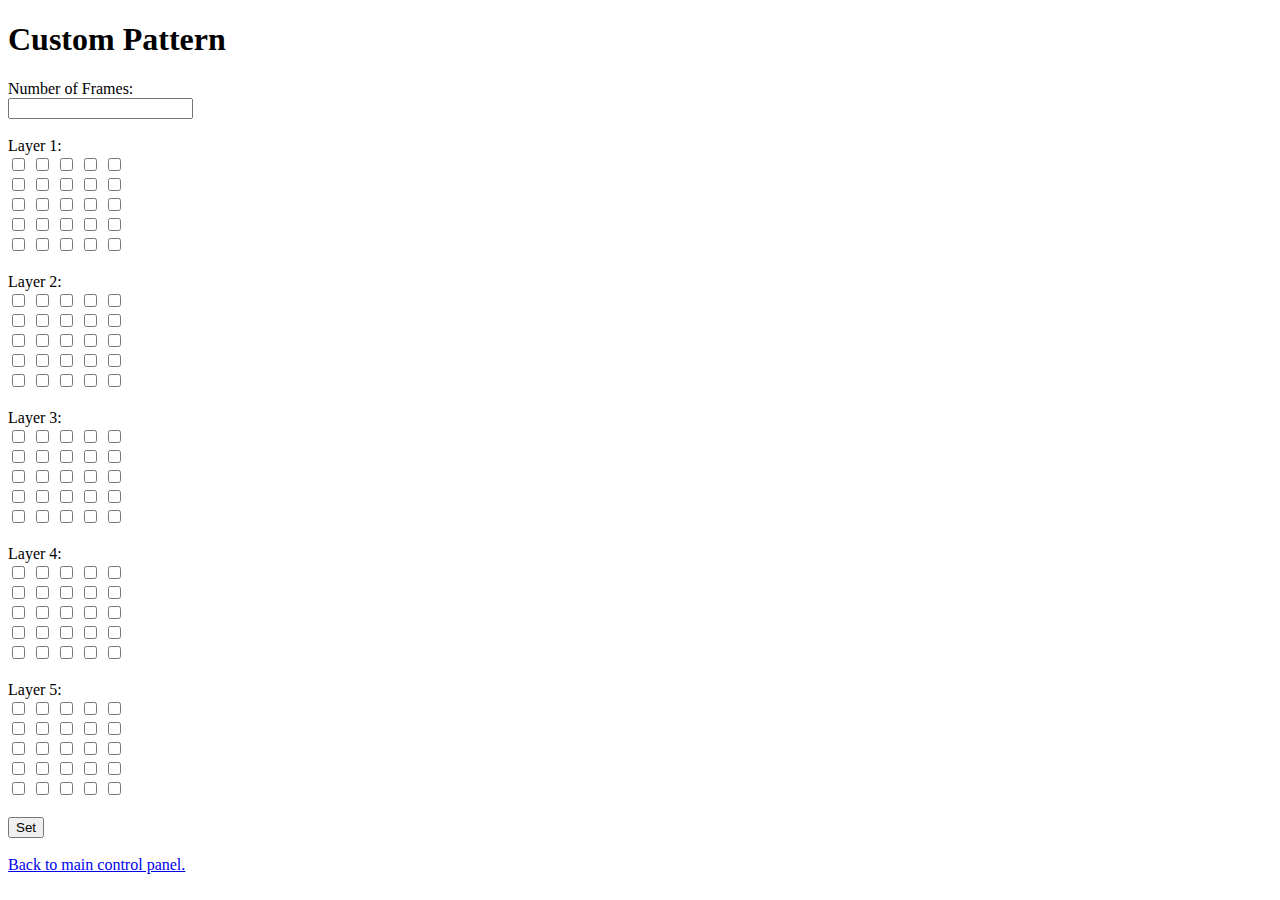
==== custom_pattern.html @ a0fae010 "initial commit" ====
<!DOCTYPE html>
<html>
<head>
	<title>Custom Pattern</title>
</head>
<body>
	<h1>Custom Pattern</h1>

	<form action="custom_pattern.php" method="post">
		Number of Frames:<br>
		<input type="text" name="frames"><br><br>

		Layer 1:<br>
		<input type="checkbox" name="L0_00">
		<input type="checkbox" name="L0_01">
		<input type="checkbox" name="L0_02">
		<input type="checkbox" name="L0_03">
		<input type="checkbox" name="L0_04">
		<br>
		<input type="checkbox" name="L0_05">
		<input type="checkbox" name="L0_06">
		<input type="checkbox" name="L0_07">
		<input type="checkbox" name="L0_08">
		<input type="checkbox" name="L0_09">
		<br>
		<input type="checkbox" name="L0_10">
		<input type="checkbox" name="L0_11">
		<input type="checkbox" name="L0_12">
		<input type="checkbox" name="L0_13">
		<input type="checkbox" name="L0_14">
		<br>
		<input type="checkbox" name="L0_15">
		<input type="checkbox" name="L0_16">
		<input type="checkbox" name="L0_17">
		<input type="checkbox" name="L0_18">
		<input type="checkbox" name="L0_19">
		<br>
		<input type="checkbox" name="L0_20">
		<input type="checkbox" name="L0_21">
		<input type="checkbox" name="L0_22">
		<input type="checkbox" name="L0_23">
		<input type="checkbox" name="L0_24">
		<br><br>

		Layer 2:<br>
		<input type="checkbox" name="L1_00">
		<input type="checkbox" name="L1_01">
		<input type="checkbox" name="L1_02">
		<input type="checkbox" name="L1_03">
		<input type="checkbox" name="L1_04">
		<br>
		<input type="checkbox" name="L1_05">
		<input type="checkbox" name="L1_06">
		<input type="checkbox" name="L1_07">
		<input type="checkbox" name="L1_08">
		<input type="checkbox" name="L1_09">
		<br>
		<input type="checkbox" name="L1_10">
		<input type="checkbox" name="L1_11">
		<input type="checkbox" name="L1_12">
		<input type="checkbox" name="L1_13">
		<input type="checkbox" name="L1_14">
		<br>
		<input type="checkbox" name="L1_15">
		<input type="checkbox" name="L1_16">
		<input type="checkbox" name="L1_17">
		<input type="checkbox" name="L1_18">
		<input type="checkbox" name="L1_19">
		<br>
		<input type="checkbox" name="L1_20">
		<input type="checkbox" name="L1_21">
		<input type="checkbox" name="L1_22">
		<input type="checkbox" name="L1_23">
		<input type="checkbox" name="L1_24">
		<br><br>

		Layer 3:<br>
		<input type="checkbox" name="L2_00">
		<input type="checkbox" name="L2_01">
		<input type="checkbox" name="L2_02">
		<input type="checkbox" name="L2_03">
		<input type="checkbox" name="L2_04">
		<br>
		<input type="checkbox" name="L2_05">
		<input type="checkbox" name="L2_06">
		<input type="checkbox" name="L2_07">
		<input type="checkbox" name="L2_08">
		<input type="checkbox" name="L2_09">
		<br>
		<input type="checkbox" name="L2_10">
		<input type="checkbox" name="L2_11">
		<input type="checkbox" name="L2_12">
		<input type="checkbox" name="L2_13">
		<input type="checkbox" name="L2_14">
		<br>
		<input type="checkbox" name="L2_15">
		<input type="checkbox" name="L2_16">
		<input type="checkbox" name="L2_17">
		<input type="checkbox" name="L2_18">
		<input type="checkbox" name="L2_19">
		<br>
		<input type="checkbox" name="L2_20">
		<input type="checkbox" name="L2_21">
		<input type="checkbox" name="L2_22">
		<input type="checkbox" name="L2_23">
		<input type="checkbox" name="L2_24">
		<br><br>

		Layer 4:<br>
		<input type="checkbox" name="L3_00">
		<input type="checkbox" name="L3_01">
		<input type="checkbox" name="L3_02">
		<input type="checkbox" name="L3_03">
		<input type="checkbox" name="L3_04">
		<br>
		<input type="checkbox" name="L3_05">
		<input type="checkbox" name="L3_06">
		<input type="checkbox" name="L3_07">
		<input type="checkbox" name="L3_08">
		<input type="checkbox" name="L3_09">
		<br>
		<input type="checkbox" name="L3_10">
		<input type="checkbox" name="L3_11">
		<input type="checkbox" name="L3_12">
		<input type="checkbox" name="L3_13">
		<input type="checkbox" name="L3_14">
		<br>
		<input type="checkbox" name="L3_15">
		<input type="checkbox" name="L3_16">
		<input type="checkbox" name="L3_17">
		<input type="checkbox" name="L3_18">
		<input type="checkbox" name="L3_19">
		<br>
		<input type="checkbox" name="L3_20">
		<input type="checkbox" name="L3_21">
		<input type="checkbox" name="L3_22">
		<input type="checkbox" name="L3_23">
		<input type="checkbox" name="L3_24">
		<br><br>

		Layer 5:<br>
		<input type="checkbox" name="L4_00">
		<input type="checkbox" name="L4_01">
		<input type="checkbox" name="L4_02">
		<input type="checkbox" name="L4_03">
		<input type="checkbox" name="L4_04">
		<br>
		<input type="checkbox" name="L4_05">
		<input type="checkbox" name="L4_06">
		<input type="checkbox" name="L4_07">
		<input type="checkbox" name="L4_08">
		<input type="checkbox" name="L4_09">
		<br>
		<input type="checkbox" name="L4_10">
		<input type="checkbox" name="L4_11">
		<input type="checkbox" name="L4_12">
		<input type="checkbox" name="L4_13">
		<input type="checkbox" name="L4_14">
		<br>
		<input type="checkbox" name="L4_15">
		<input type="checkbox" name="L4_16">
		<input type="checkbox" name="L4_17">
		<input type="checkbox" name="L4_18">
		<input type="checkbox" name="L4_19">
		<br>
		<input type="checkbox" name="L4_20">
		<input type="checkbox" name="L4_21">
		<input type="checkbox" name="L4_22">
		<input type="checkbox" name="L4_23">
		<input type="checkbox" name="L4_24">
		<br><br>

		<input type="submit" value="Set"><br>
	</form>

	<br>
	<a href="led_cube.html">Back to main control panel.</a>
</body>
</html>
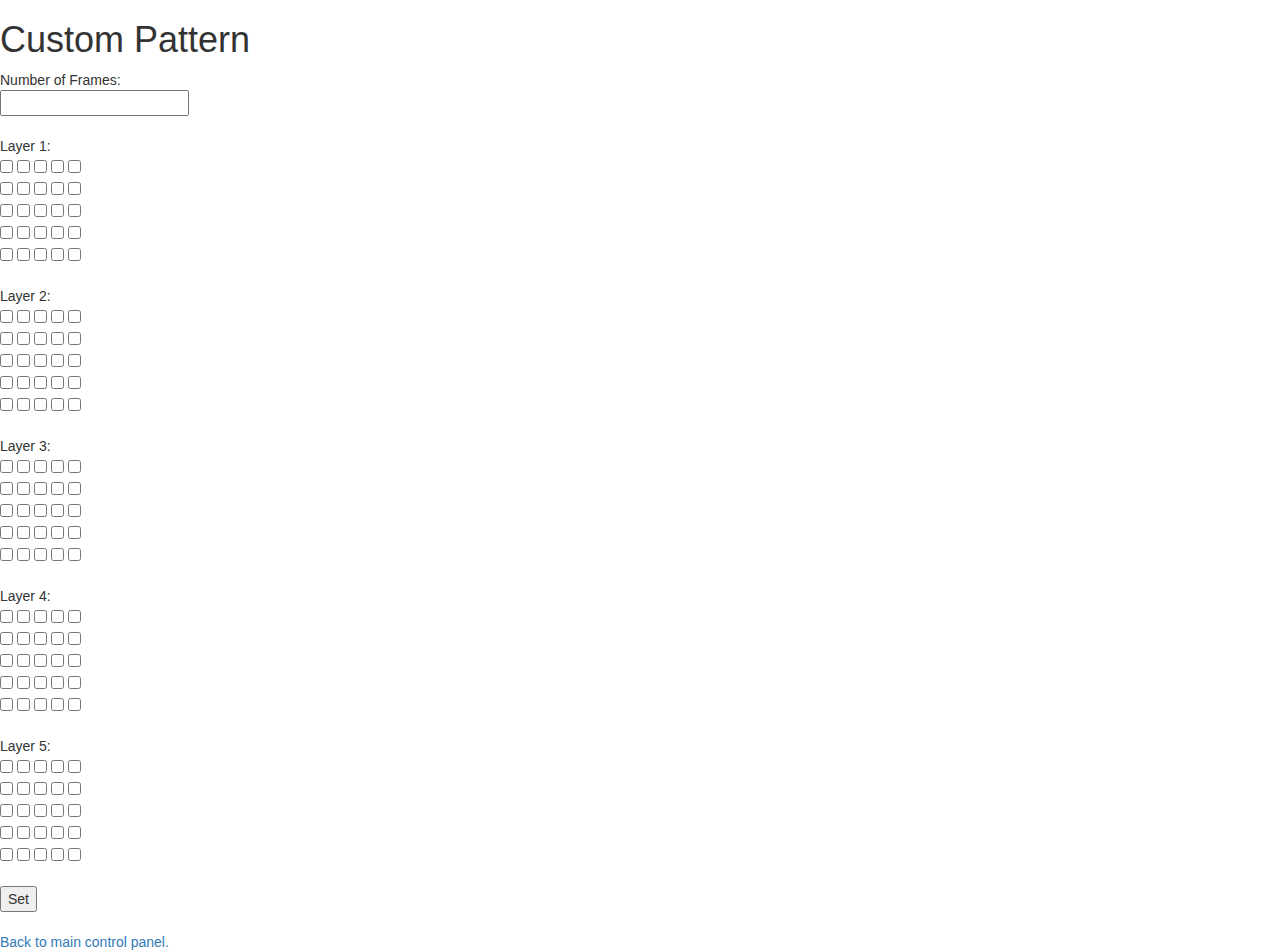
==== commit bdb48198: "added bootstrap CDN" ====
--- a/custom_pattern.html
+++ b/custom_pattern.html
@@ -1,179 +1,188 @@
 <!DOCTYPE html>
 <html>
-<head>
-	<title>Custom Pattern</title>
-</head>
-<body>
-	<h1>Custom Pattern</h1>
+	<head>
+		<!-- Latest compiled and minified CSS -->
+		<link rel="stylesheet" href="https://maxcdn.bootstrapcdn.com/bootstrap/3.3.7/css/bootstrap.min.css">
 
-	<form action="custom_pattern.php" method="post">
-		Number of Frames:<br>
-		<input type="text" name="frames"><br><br>
+		<!-- jQuery library -->
+		<script src="https://ajax.googleapis.com/ajax/libs/jquery/3.2.1/jquery.min.js"></script>
 
-		Layer 1:<br>
-		<input type="checkbox" name="L0_00">
-		<input type="checkbox" name="L0_01">
-		<input type="checkbox" name="L0_02">
-		<input type="checkbox" name="L0_03">
-		<input type="checkbox" name="L0_04">
+		<!-- Latest compiled JavaScript -->
+		<script src="https://maxcdn.bootstrapcdn.com/bootstrap/3.3.7/js/bootstrap.min.js"></script>
+		
+		<title>Custom Pattern</title>
+	</head>
+	<body>
+		<h1>Custom Pattern</h1>
+
+		<form action="custom_pattern.php" method="post">
+			Number of Frames:<br>
+			<input type="text" name="frames"><br><br>
+
+			Layer 1:<br>
+			<input type="checkbox" name="L0_00">
+			<input type="checkbox" name="L0_01">
+			<input type="checkbox" name="L0_02">
+			<input type="checkbox" name="L0_03">
+			<input type="checkbox" name="L0_04">
+			<br>
+			<input type="checkbox" name="L0_05">
+			<input type="checkbox" name="L0_06">
+			<input type="checkbox" name="L0_07">
+			<input type="checkbox" name="L0_08">
+			<input type="checkbox" name="L0_09">
+			<br>
+			<input type="checkbox" name="L0_10">
+			<input type="checkbox" name="L0_11">
+			<input type="checkbox" name="L0_12">
+			<input type="checkbox" name="L0_13">
+			<input type="checkbox" name="L0_14">
+			<br>
+			<input type="checkbox" name="L0_15">
+			<input type="checkbox" name="L0_16">
+			<input type="checkbox" name="L0_17">
+			<input type="checkbox" name="L0_18">
+			<input type="checkbox" name="L0_19">
+			<br>
+			<input type="checkbox" name="L0_20">
+			<input type="checkbox" name="L0_21">
+			<input type="checkbox" name="L0_22">
+			<input type="checkbox" name="L0_23">
+			<input type="checkbox" name="L0_24">
+			<br><br>
+
+			Layer 2:<br>
+			<input type="checkbox" name="L1_00">
+			<input type="checkbox" name="L1_01">
+			<input type="checkbox" name="L1_02">
+			<input type="checkbox" name="L1_03">
+			<input type="checkbox" name="L1_04">
+			<br>
+			<input type="checkbox" name="L1_05">
+			<input type="checkbox" name="L1_06">
+			<input type="checkbox" name="L1_07">
+			<input type="checkbox" name="L1_08">
+			<input type="checkbox" name="L1_09">
+			<br>
+			<input type="checkbox" name="L1_10">
+			<input type="checkbox" name="L1_11">
+			<input type="checkbox" name="L1_12">
+			<input type="checkbox" name="L1_13">
+			<input type="checkbox" name="L1_14">
+			<br>
+			<input type="checkbox" name="L1_15">
+			<input type="checkbox" name="L1_16">
+			<input type="checkbox" name="L1_17">
+			<input type="checkbox" name="L1_18">
+			<input type="checkbox" name="L1_19">
+			<br>
+			<input type="checkbox" name="L1_20">
+			<input type="checkbox" name="L1_21">
+			<input type="checkbox" name="L1_22">
+			<input type="checkbox" name="L1_23">
+			<input type="checkbox" name="L1_24">
+			<br><br>
+
+			Layer 3:<br>
+			<input type="checkbox" name="L2_00">
+			<input type="checkbox" name="L2_01">
+			<input type="checkbox" name="L2_02">
+			<input type="checkbox" name="L2_03">
+			<input type="checkbox" name="L2_04">
+			<br>
+			<input type="checkbox" name="L2_05">
+			<input type="checkbox" name="L2_06">
+			<input type="checkbox" name="L2_07">
+			<input type="checkbox" name="L2_08">
+			<input type="checkbox" name="L2_09">
+			<br>
+			<input type="checkbox" name="L2_10">
+			<input type="checkbox" name="L2_11">
+			<input type="checkbox" name="L2_12">
+			<input type="checkbox" name="L2_13">
+			<input type="checkbox" name="L2_14">
+			<br>
+			<input type="checkbox" name="L2_15">
+			<input type="checkbox" name="L2_16">
+			<input type="checkbox" name="L2_17">
+			<input type="checkbox" name="L2_18">
+			<input type="checkbox" name="L2_19">
+			<br>
+			<input type="checkbox" name="L2_20">
+			<input type="checkbox" name="L2_21">
+			<input type="checkbox" name="L2_22">
+			<input type="checkbox" name="L2_23">
+			<input type="checkbox" name="L2_24">
+			<br><br>
+
+			Layer 4:<br>
+			<input type="checkbox" name="L3_00">
+			<input type="checkbox" name="L3_01">
+			<input type="checkbox" name="L3_02">
+			<input type="checkbox" name="L3_03">
+			<input type="checkbox" name="L3_04">
+			<br>
+			<input type="checkbox" name="L3_05">
+			<input type="checkbox" name="L3_06">
+			<input type="checkbox" name="L3_07">
+			<input type="checkbox" name="L3_08">
+			<input type="checkbox" name="L3_09">
+			<br>
+			<input type="checkbox" name="L3_10">
+			<input type="checkbox" name="L3_11">
+			<input type="checkbox" name="L3_12">
+			<input type="checkbox" name="L3_13">
+			<input type="checkbox" name="L3_14">
+			<br>
+			<input type="checkbox" name="L3_15">
+			<input type="checkbox" name="L3_16">
+			<input type="checkbox" name="L3_17">
+			<input type="checkbox" name="L3_18">
+			<input type="checkbox" name="L3_19">
+			<br>
+			<input type="checkbox" name="L3_20">
+			<input type="checkbox" name="L3_21">
+			<input type="checkbox" name="L3_22">
+			<input type="checkbox" name="L3_23">
+			<input type="checkbox" name="L3_24">
+			<br><br>
+
+			Layer 5:<br>
+			<input type="checkbox" name="L4_00">
+			<input type="checkbox" name="L4_01">
+			<input type="checkbox" name="L4_02">
+			<input type="checkbox" name="L4_03">
+			<input type="checkbox" name="L4_04">
+			<br>
+			<input type="checkbox" name="L4_05">
+			<input type="checkbox" name="L4_06">
+			<input type="checkbox" name="L4_07">
+			<input type="checkbox" name="L4_08">
+			<input type="checkbox" name="L4_09">
+			<br>
+			<input type="checkbox" name="L4_10">
+			<input type="checkbox" name="L4_11">
+			<input type="checkbox" name="L4_12">
+			<input type="checkbox" name="L4_13">
+			<input type="checkbox" name="L4_14">
+			<br>
+			<input type="checkbox" name="L4_15">
+			<input type="checkbox" name="L4_16">
+			<input type="checkbox" name="L4_17">
+			<input type="checkbox" name="L4_18">
+			<input type="checkbox" name="L4_19">
+			<br>
+			<input type="checkbox" name="L4_20">
+			<input type="checkbox" name="L4_21">
+			<input type="checkbox" name="L4_22">
+			<input type="checkbox" name="L4_23">
+			<input type="checkbox" name="L4_24">
+			<br><br>
+
+			<input type="submit" value="Set"><br>
+		</form>
+
 		<br>
-		<input type="checkbox" name="L0_05">
-		<input type="checkbox" name="L0_06">
-		<input type="checkbox" name="L0_07">
-		<input type="checkbox" name="L0_08">
-		<input type="checkbox" name="L0_09">
-		<br>
-		<input type="checkbox" name="L0_10">
-		<input type="checkbox" name="L0_11">
-		<input type="checkbox" name="L0_12">
-		<input type="checkbox" name="L0_13">
-		<input type="checkbox" name="L0_14">
-		<br>
-		<input type="checkbox" name="L0_15">
-		<input type="checkbox" name="L0_16">
-		<input type="checkbox" name="L0_17">
-		<input type="checkbox" name="L0_18">
-		<input type="checkbox" name="L0_19">
-		<br>
-		<input type="checkbox" name="L0_20">
-		<input type="checkbox" name="L0_21">
-		<input type="checkbox" name="L0_22">
-		<input type="checkbox" name="L0_23">
-		<input type="checkbox" name="L0_24">
-		<br><br>
-
-		Layer 2:<br>
-		<input type="checkbox" name="L1_00">
-		<input type="checkbox" name="L1_01">
-		<input type="checkbox" name="L1_02">
-		<input type="checkbox" name="L1_03">
-		<input type="checkbox" name="L1_04">
-		<br>
-		<input type="checkbox" name="L1_05">
-		<input type="checkbox" name="L1_06">
-		<input type="checkbox" name="L1_07">
-		<input type="checkbox" name="L1_08">
-		<input type="checkbox" name="L1_09">
-		<br>
-		<input type="checkbox" name="L1_10">
-		<input type="checkbox" name="L1_11">
-		<input type="checkbox" name="L1_12">
-		<input type="checkbox" name="L1_13">
-		<input type="checkbox" name="L1_14">
-		<br>
-		<input type="checkbox" name="L1_15">
-		<input type="checkbox" name="L1_16">
-		<input type="checkbox" name="L1_17">
-		<input type="checkbox" name="L1_18">
-		<input type="checkbox" name="L1_19">
-		<br>
-		<input type="checkbox" name="L1_20">
-		<input type="checkbox" name="L1_21">
-		<input type="checkbox" name="L1_22">
-		<input type="checkbox" name="L1_23">
-		<input type="checkbox" name="L1_24">
-		<br><br>
-
-		Layer 3:<br>
-		<input type="checkbox" name="L2_00">
-		<input type="checkbox" name="L2_01">
-		<input type="checkbox" name="L2_02">
-		<input type="checkbox" name="L2_03">
-		<input type="checkbox" name="L2_04">
-		<br>
-		<input type="checkbox" name="L2_05">
-		<input type="checkbox" name="L2_06">
-		<input type="checkbox" name="L2_07">
-		<input type="checkbox" name="L2_08">
-		<input type="checkbox" name="L2_09">
-		<br>
-		<input type="checkbox" name="L2_10">
-		<input type="checkbox" name="L2_11">
-		<input type="checkbox" name="L2_12">
-		<input type="checkbox" name="L2_13">
-		<input type="checkbox" name="L2_14">
-		<br>
-		<input type="checkbox" name="L2_15">
-		<input type="checkbox" name="L2_16">
-		<input type="checkbox" name="L2_17">
-		<input type="checkbox" name="L2_18">
-		<input type="checkbox" name="L2_19">
-		<br>
-		<input type="checkbox" name="L2_20">
-		<input type="checkbox" name="L2_21">
-		<input type="checkbox" name="L2_22">
-		<input type="checkbox" name="L2_23">
-		<input type="checkbox" name="L2_24">
-		<br><br>
-
-		Layer 4:<br>
-		<input type="checkbox" name="L3_00">
-		<input type="checkbox" name="L3_01">
-		<input type="checkbox" name="L3_02">
-		<input type="checkbox" name="L3_03">
-		<input type="checkbox" name="L3_04">
-		<br>
-		<input type="checkbox" name="L3_05">
-		<input type="checkbox" name="L3_06">
-		<input type="checkbox" name="L3_07">
-		<input type="checkbox" name="L3_08">
-		<input type="checkbox" name="L3_09">
-		<br>
-		<input type="checkbox" name="L3_10">
-		<input type="checkbox" name="L3_11">
-		<input type="checkbox" name="L3_12">
-		<input type="checkbox" name="L3_13">
-		<input type="checkbox" name="L3_14">
-		<br>
-		<input type="checkbox" name="L3_15">
-		<input type="checkbox" name="L3_16">
-		<input type="checkbox" name="L3_17">
-		<input type="checkbox" name="L3_18">
-		<input type="checkbox" name="L3_19">
-		<br>
-		<input type="checkbox" name="L3_20">
-		<input type="checkbox" name="L3_21">
-		<input type="checkbox" name="L3_22">
-		<input type="checkbox" name="L3_23">
-		<input type="checkbox" name="L3_24">
-		<br><br>
-
-		Layer 5:<br>
-		<input type="checkbox" name="L4_00">
-		<input type="checkbox" name="L4_01">
-		<input type="checkbox" name="L4_02">
-		<input type="checkbox" name="L4_03">
-		<input type="checkbox" name="L4_04">
-		<br>
-		<input type="checkbox" name="L4_05">
-		<input type="checkbox" name="L4_06">
-		<input type="checkbox" name="L4_07">
-		<input type="checkbox" name="L4_08">
-		<input type="checkbox" name="L4_09">
-		<br>
-		<input type="checkbox" name="L4_10">
-		<input type="checkbox" name="L4_11">
-		<input type="checkbox" name="L4_12">
-		<input type="checkbox" name="L4_13">
-		<input type="checkbox" name="L4_14">
-		<br>
-		<input type="checkbox" name="L4_15">
-		<input type="checkbox" name="L4_16">
-		<input type="checkbox" name="L4_17">
-		<input type="checkbox" name="L4_18">
-		<input type="checkbox" name="L4_19">
-		<br>
-		<input type="checkbox" name="L4_20">
-		<input type="checkbox" name="L4_21">
-		<input type="checkbox" name="L4_22">
-		<input type="checkbox" name="L4_23">
-		<input type="checkbox" name="L4_24">
-		<br><br>
-
-		<input type="submit" value="Set"><br>
-	</form>
-
-	<br>
-	<a href="led_cube.html">Back to main control panel.</a>
-</body>
+		<a href="led_cube.html">Back to main control panel.</a>
+	</body>
 </html>